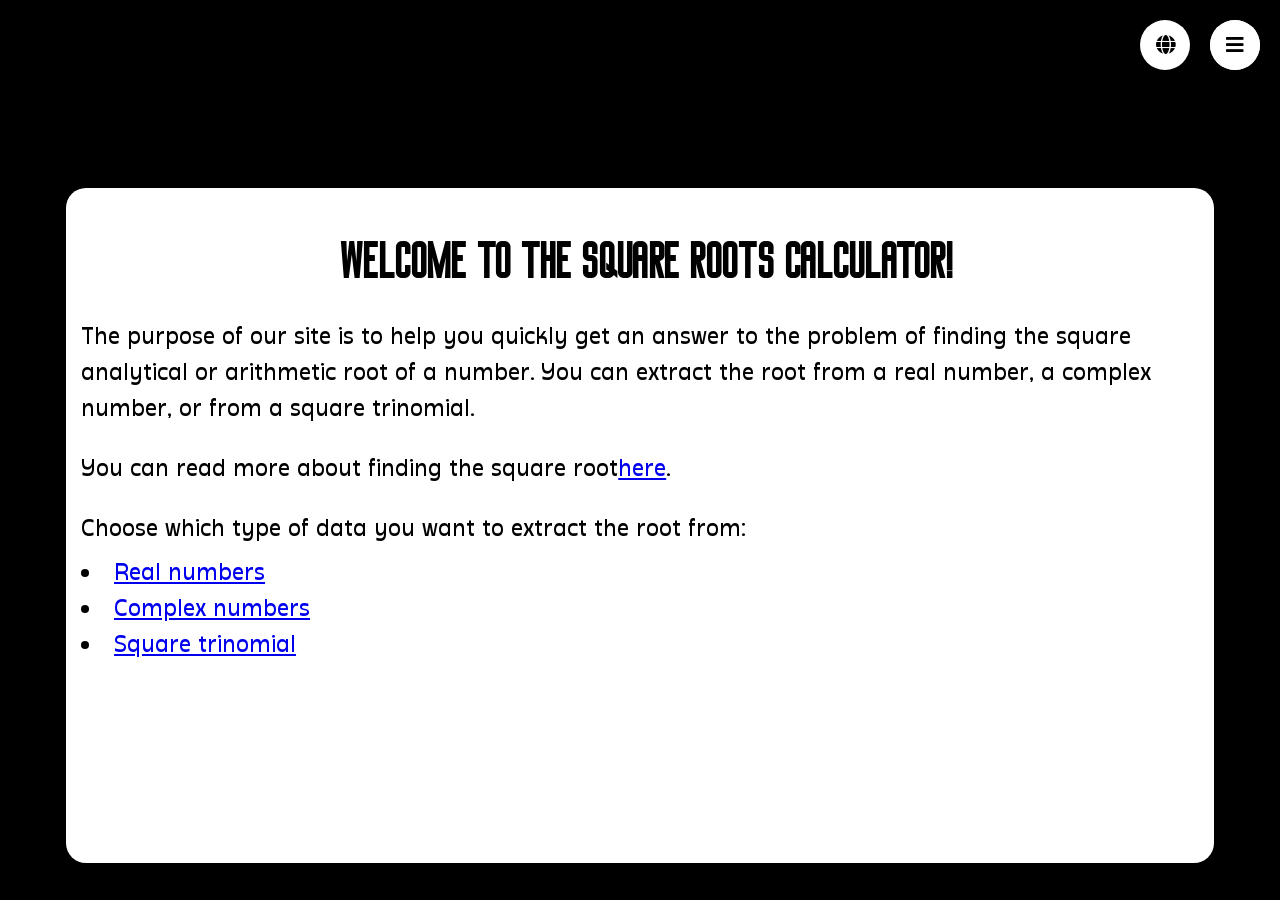
==== index.html @ e16241f0 "Add files via upload" ====
<!DOCTYPE html>
<html>
<head>
<meta charset="utf-8">
<meta name="viewport" content="width=device-width, height=device-height, initial-scale=1">

<link rel="stylesheet" href="https://use.fontawesome.com/releases/v5.7.1/css/all.css">
<link rel="stylesheet" href="https://myfonts.ru/myfonts?fonts=sf-ui-text"/>
<link href="style.css" rel="stylesheet" type="text/css" media="all" >
<title>Extracting the square root of a number</title>
</head>

<body class="bb">
    <div class="header">
        <input type="checkbox" id="active">
        <label for="active" class="menu-btn"><i class="fas fa-bars"></i></label>
        <div class="wrapper">
            <ul>
                <li><a class="active" href="index.html">Home</a></li>
                <li><a href=real_en.html>Real numbers</a></li>
                <li><a href=complex_en.html>Complex numbers</a></li>
                <li><a href=trinomial_en.html>Square trinomial</a></li>
                <li><a href=https://docs.google.com/forms/d/e/1FAIpQLSe_C3APFTaMJb7v6GUz5Z_tebFP68XXWKh1VD5bbgHCo6fdPg/viewform?usp=sf_link>Feedback</a></li>
            </ul>
        </div>
    </div>
    <div class="header1">
        <input type="checkbox" id="active1">
        <label for="active1" class="menu-btn1"><i class="fa fa-globe"></i></label>
        <div class="wrapper1">
            <ul>
                <li><a class="active1" href="ru_index.html">Русский</a></li>
                <li><a href=hindi_index.html>हिन्दी</a></li>

            </ul>
        </div>
    </div>
    <div class="input-win">
        <div class="child1">
            <h1 align="center" style="font-family:'BigStem'">Welcome to the Square Roots calculator!</h1>
            <p>The purpose of our site is to help you quickly get an answer to the problem of finding the square analytical or arithmetic root of a number. You can extract the root from a real number, a complex number, or from a square trinomial.</p>
            <p>You can read more about finding the square root<a href="https://www.mathstoon.com/square-root/">here</a>.</p>
            <p>Choose which type of data you want to extract the root from:</p>
        </div>
        <div class="child2ind">
            <li><a href=real.html>Real numbers</a></li>
            <li><a href=complex.html>Complex numbers</a></li>
            <li><a href=trinomial.html>Square trinomial</a></li>    
            
            
        </div>
        
    </div>
    


</body>
</html>
---- style.css ----
html{
    background-color: black
}

@font-face {
    font-family: 'Stadio';

    src: url('StadioNowVariableGX.ttf');
}
@font-face {
    font-family: 'BigStem';

    src: url('BigStem-Regular.ttf');
}
header {
    margin: 0;
    color: white;
    min-height: 20vh;
    padding: 0px;
    position: static;
    top: 0;
    overflow: hidden;
    line-height: 10px;
    padding: 0px 20px;
    display: none;
} 

.wrapper{
    font-family: 'BigStem', arial;

    z-index: 999;
    position: fixed;
    top: 0;
    left: 0;
    height: 100%;
    width: 100%;
    
    background: white;
    clip-path: circle(25px at calc(100% - 45px) 45px);
    transition: all 0.3s ease-in-out;
  }
#active:checked ~ .wrapper{
    clip-path: circle(75%);
}
.menu-btn{
    position: fixed;
    z-index: 1000;
    right: 20px;
    
    top: 20px;
    height: 50px;
    width: 50px;
    text-align: center;
    line-height: 50px;
    border-radius: 50%;
    font-size: 20px;
    color: black;
    border-color: black;
    cursor: pointer;
    background: white;
    transition: all 0.3s ease-in-out;
}
#active:checked ~ .menu-btn{
    color: black;
}
#active:checked ~ .menu-btn i:before{
    content: "\f00d";
}
.wrapper ul{
    position: absolute;
    top: 50%;
    left: 50%;
    transform: translate(-50%, -50%);
    list-style: none;
    text-align: center;
    z-index: 999;
}
.wrapper ul li{
    margin: 10% auto;
    z-index: 1000;
}
.wrapper ul li a{
    color: none;
    text-decoration: none;
    font-size: calc(20px + 1.3vw);
    font-weight: 500;
    padding: 3px 7px;
    color: black;
    border-radius: 50px;
    background: white;
    position: relative;
    line-height: 40px;
    transition: all 0.3s ease;
    z-index: 1999;
    @media (max-width: 768px) {
        font-size: calc(20px + 1.1vw);
    }
}
.wrapper ul li a:after{
    position: absolute;
    content: "";
    background: black;
    background: linear-gradient(#14ffe9, #ffeb3b, #ff00e0);
    
    width: 104%;
    height: 110%;
    left: -2%;
    top:-5%;
    
    border-radius: 60px;
    transform: scaleY(0);
    z-index: -1;
    animation: rotate 1.5s linear infinite;
    transition: transform 0.3s ease;
}
.wrapper ul li a:hover:after{
    transform: scaleY(1);
}
.wrapper ul li a:hover{
    color: black;
}
input[type="checkbox"]{
    display: none;
}
@keyframes rotate {
    0%{
      filter: hue-rotate(0deg);
    }
    100%{
      filter: hue-rotate(360deg);
    }
}
.bb {
    height: calc(800px + 100vw);

    @media (min-width: 500px) {
        height: calc(500px + 100vw);
    }

    @media (min-width: 768px) and (min-height: 600px) {
        height: 95vh;
    }

    display: flex;
    flex-direction: column;
    justify-content: center;
    align-items: center;
}
.input-win {
    font-family: 'Stadio', arial;
    height: 80%;
    width: 90%;
    position: relative;
    padding: 0px 5px 5px 5px;
    /*margin-top:20%;*/
    
    /*translate: (0,-50%);*/
    /*margin-left: auto;*/
    /*margin-right: auto;*/
    display: flex;
    flex-direction: column;
    /*justify-content: center;*/
    /*align-items: center;*/
    background-color: white;
    border-radius:20px;
}
.child1{
    

    background-color: white;
    position: relative;
    top: 15px;
    margin-left: 10px;
    font-size: calc(20px + 0.3vw);
    @media (max-width: 768px) {
        font-size: calc(15px + 0.001vw);
    }
    

}
.hello {
    width: 100%;
}

.hello1 {
    width: 100%;
    margin-bottom: 10px;
}

.hello2 {
    width: 100%;
    margin-top: 10px;
}

.bbl {
    width: 100%;
    
    
}
.child2{
    

    background-color: white;
    position: relative;
    margin-left:20px;
    font-size: 20px;
    color: black;
    font-size: calc(20px + 0.3vw);
    @media (max-width: 768px) {
        font-size: calc(15px + 0.001vw);
    }


    
    /*
    top:50%;
    display: block;
    margin-left: auto;
    margin-right: auto;
    */

}
.child2ind{
    float: left;
    margin-left:10px;
    position: relative;
    font-size: calc(20px + 0.3vw);
    @media (max-width: 768px) {
        font-size: calc(15px + 0.001vw);
    }

}

.container {
    display: block;
    
    position: relative;
    padding-left: 35px;
    margin-top: 10px;
    margin-bottom: 12px;
    cursor: pointer;
    font-size: calc(20px + 0.3vw);
    @media (max-width: 768px) {
        font-size: calc(15px + 0.001vw);
    }
    user-select: none;
  }
  
  .container input {
    position: absolute;
    opacity: 0;
    margin-top: 10px;
    cursor: pointer;
    height: 0;
    width: 0;
  }
  
  .checkmark {
    position: absolute;
    top: 0;
    left: 0;
    height: 25px;
    width: 25px;
    margin-top: 10px;
    background-color: #eee;
  }
  
  .container:hover input ~ .checkmark {
    background-color: #ccc;
  }
  
  .container input:checked ~ .checkmark {
    background-color: #2196F3;
  }
  
  .checkmark:after {
    content: "";
    position: absolute;
    display: none;
  }
  
  .container input:checked ~ .checkmark:after {
    display: block;
  }
  
  .container .checkmark:after {
    left: 9px;
    top: 5px;
    width: 5px;
    height: 10px;
    border: solid white;
    border-width: 0 3px 3px 0;
    -webkit-transform: rotate(45deg);
    -ms-transform: rotate(45deg);
    transform: rotate(45deg);
  }





  .header1 {
    margin: 0;
    color: black;
    min-height: 20vh;
    padding: 0px;
    position: static;
    top: 0;
    overflow: hidden;
    line-height: 10px;
    padding: 0px 20px;
} 

.wrapper1 {
    font-family: 'BigStem', arial;

    z-index: 999;
    position: fixed;
    top: 0;
    left: 0;
    height: 100%;
    width: 100%;
    
    background: black;
    clip-path: circle(24px at calc(100% - 115px) 45px);
    transition: all 0.3s ease-in-out;
  }
#active1:checked ~ .wrapper1{
    clip-path: circle(75%);
}
.menu-btn1{
    position: fixed;
    z-index: 1000;
    right: 90px;
    
    top: 20px;
    height: 50px;
    width: 50px;
    text-align: center;
    line-height: 50px;
    border-radius: 50%;
    font-size: 20px;
    color: black;
    cursor: pointer;
    background: white;
    transition: all 0.3s ease-in-out;
}
#active1:checked ~ .menu-btn1{
    color: black;
}

#active1:checked ~ .menu-btn1 i:before{
    content: "\f00d";
}

.wrapper1 ul{
    position: absolute;
    top: 50%;
    left: 50%;
    transform: translate(-50%, -50%);
    list-style: none;
    text-align: center;
    z-index: 5;
}
.wrapper1 ul li{
    margin: 10% auto;
    z-index: 5;
}
.wrapper1 ul li a{
    color: none;
    text-decoration: none;
    font-size: calc(20px + 1.3vw);
    font-weight: 500;
    padding: 3px 7px;
    color: white;
    border-radius: 50px;
    background: black;
    position: relative;
    line-height: 40px;
    transition: all 0.3s ease;
    z-index: 998;
    @media (max-width: 768px) {
        font-size: calc(20px + 1.1vw);
    }
}
.wrapper1 ul li a:after{
    position: absolute;
    content: "";
    background: black;
    background: linear-gradient(#14ffe9, #ffeb3b, #ff00e0);
    
    width: 104%;
    height: 110%;
    left: -2%;
    top:-5%;
    
    border-radius: 60px;
    transform: scaleY(0);
    z-index: -1;
    animation: rotate 1.5s linear infinite;
    transition: transform 0.3s ease;
}
.wrapper1 ul li a:hover:after{
    transform: scaleY(1);
}
.wrapper1 ul li a:hover{
    color: black;
}
input[type="checkbox"]{
    display: none;
}
@keyframes rotate {
    0%{
      filter: hue-rotate(0deg);
    }
    100%{
      filter: hue-rotate(360deg);
    }
}
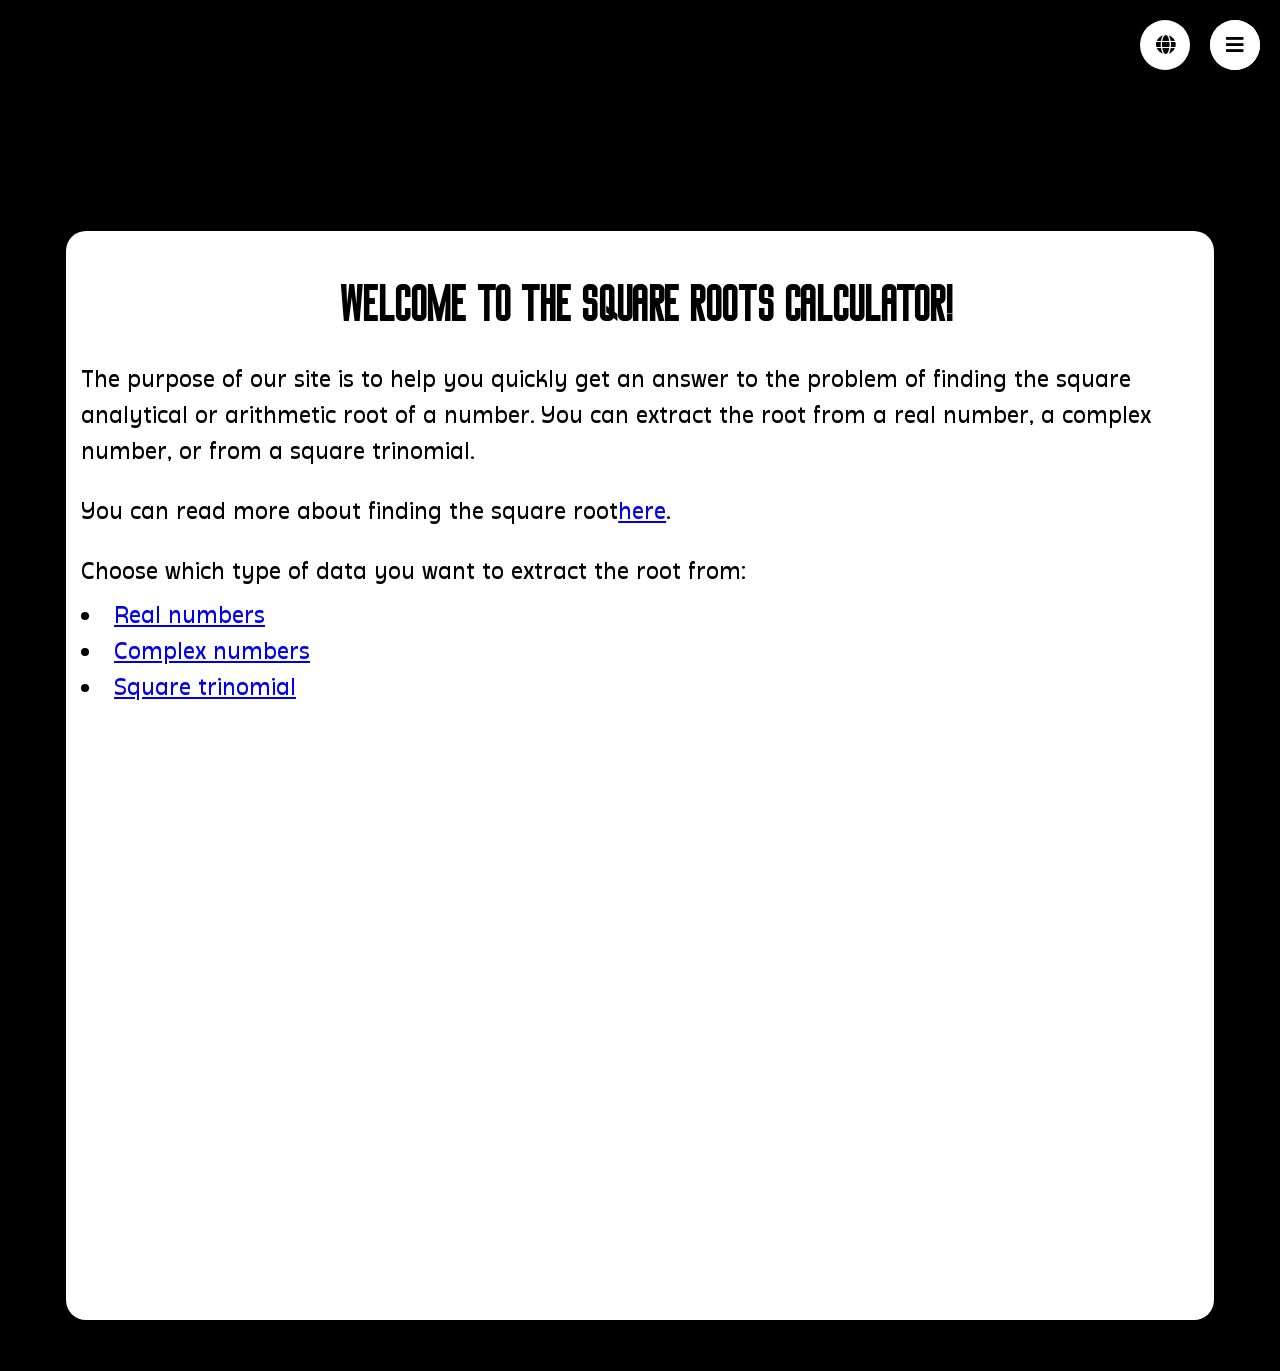
==== commit a7f1c8bf: "Add files via upload" ====
--- a/index.html
+++ b/index.html
@@ -21,6 +21,7 @@
                 <li><a href=complex_en.html>Complex numbers</a></li>
                 <li><a href=trinomial_en.html>Square trinomial</a></li>
                 <li><a href=https://docs.google.com/forms/d/e/1FAIpQLSe_C3APFTaMJb7v6GUz5Z_tebFP68XXWKh1VD5bbgHCo6fdPg/viewform?usp=sf_link>Feedback</a></li>
+                <li><a href=assist_en.html>Site Management Guide</a></li>
             </ul>
         </div>
     </div>
@@ -29,8 +30,9 @@
         <label for="active1" class="menu-btn1"><i class="fa fa-globe"></i></label>
         <div class="wrapper1">
             <ul>
-                <li><a class="active1" href="ru_index.html">Русский</a></li>
-                <li><a href=hindi_index.html>हिन्दी</a></li>
+                <li><a class="active1" href=https://nancyzel.github.io/square_root_spain/index.html>Español</a></li>
+                <li><a href=https://nancyzel.github.io/square_root_hindi/index.html>हिन्दी</a></li>
+                <li><a href=https://nancyzel.github.io/square_root_ru/index.html>Русский</a></li>
 
             </ul>
         </div>
@@ -43,9 +45,9 @@
             <p>Choose which type of data you want to extract the root from:</p>
         </div>
         <div class="child2ind">
-            <li><a href=real.html>Real numbers</a></li>
-            <li><a href=complex.html>Complex numbers</a></li>
-            <li><a href=trinomial.html>Square trinomial</a></li>    
+            <li><a href=real_en.html>Real numbers</a></li>
+            <li><a href=complex_en.html>Complex numbers</a></li>
+            <li><a href=trinomial_en.html>Square trinomial</a></li>    
             
             
         </div>
@@ -55,4 +57,4 @@
 
 
 </body>
-</html>+</html>
--- a/style.css
+++ b/style.css
@@ -1,419 +1,822 @@
 html{
+
     background-color: black
-}
+
+}
+
+
 
 @font-face {
+
     font-family: 'Stadio';
 
+
+
     src: url('StadioNowVariableGX.ttf');
-}
+
+}
+
 @font-face {
+
     font-family: 'BigStem';
 
+
+
     src: url('BigStem-Regular.ttf');
-}
+
+}
+
 header {
+
     margin: 0;
+
     color: white;
+
     min-height: 20vh;
+
     padding: 0px;
+
     position: static;
+
     top: 0;
+
     overflow: hidden;
+
     line-height: 10px;
+
     padding: 0px 20px;
+
     display: none;
+
 } 
 
+
+
 .wrapper{
+
     font-family: 'BigStem', arial;
 
+
+
     z-index: 999;
+
     position: fixed;
+
     top: 0;
+
     left: 0;
+
     height: 100%;
+
     width: 100%;
-    
+
+    
+
     background: white;
+
     clip-path: circle(25px at calc(100% - 45px) 45px);
+
     transition: all 0.3s ease-in-out;
-  }
+
+  }
+
 #active:checked ~ .wrapper{
+
     clip-path: circle(75%);
-}
+
+}
+
 .menu-btn{
+
     position: fixed;
+
     z-index: 1000;
+
     right: 20px;
-    
+
+    
+
     top: 20px;
+
     height: 50px;
+
     width: 50px;
+
     text-align: center;
+
     line-height: 50px;
+
     border-radius: 50%;
+
     font-size: 20px;
+
     color: black;
+
     border-color: black;
+
     cursor: pointer;
+
     background: white;
+
     transition: all 0.3s ease-in-out;
-}
+
+}
+
 #active:checked ~ .menu-btn{
+
     color: black;
-}
+
+}
+
 #active:checked ~ .menu-btn i:before{
+
     content: "\f00d";
-}
+
+}
+
 .wrapper ul{
+
     position: absolute;
+
     top: 50%;
+
     left: 50%;
+
     transform: translate(-50%, -50%);
+
     list-style: none;
+
     text-align: center;
+
     z-index: 999;
-}
+
+}
+
 .wrapper ul li{
+
     margin: 10% auto;
+
     z-index: 1000;
-}
+
+}
+
 .wrapper ul li a{
+
     color: none;
+
     text-decoration: none;
+
     font-size: calc(20px + 1.3vw);
+
     font-weight: 500;
+
     padding: 3px 7px;
+
     color: black;
+
     border-radius: 50px;
+
     background: white;
+
     position: relative;
+
     line-height: 40px;
+
     transition: all 0.3s ease;
+
     z-index: 1999;
+
     @media (max-width: 768px) {
+
         font-size: calc(20px + 1.1vw);
-    }
-}
+
+    }
+
+}
+
 .wrapper ul li a:after{
+
     position: absolute;
+
     content: "";
+
     background: black;
+
     background: linear-gradient(#14ffe9, #ffeb3b, #ff00e0);
-    
+
+    
+
     width: 104%;
+
     height: 110%;
+
     left: -2%;
+
     top:-5%;
-    
+
+    
+
     border-radius: 60px;
+
     transform: scaleY(0);
+
     z-index: -1;
+
     animation: rotate 1.5s linear infinite;
+
     transition: transform 0.3s ease;
-}
+
+}
+
 .wrapper ul li a:hover:after{
+
     transform: scaleY(1);
-}
+
+}
+
 .wrapper ul li a:hover{
+
     color: black;
-}
+
+}
+
 input[type="checkbox"]{
+
     display: none;
-}
+
+}
+
 @keyframes rotate {
+
     0%{
+
       filter: hue-rotate(0deg);
-    }
+
+    }
+
     100%{
+
       filter: hue-rotate(360deg);
-    }
-}
+
+    }
+
+}
+
+.header1 {
+
+    margin: 0;
+
+    color: black;
+
+    min-height: 20vh;
+
+    padding: 0px;
+
+    position: static;
+
+    top: 0;
+
+    overflow: hidden;
+
+    line-height: 10px;
+
+    padding: 0px 20px;
+
+} 
+
+
+
+.wrapper1 {
+
+    font-family: 'BigStem', arial;
+    z-index: 999;
+
+    position: fixed;
+
+    top: 0;
+
+    left: 0;
+
+    height: 100%;
+
+    width: 100%;
+
+    
+    background: black;
+
+    clip-path: circle(24px at calc(100% - 115px) 45px);
+
+    transition: all 0.3s ease-in-out;
+
+  }
+
+#active1:checked ~ .wrapper1{
+
+    clip-path: circle(75%);
+
+}
+
+.menu-btn1{
+
+    position: fixed;
+
+    z-index: 1000;
+
+    right: 90px;
+
+    
+
+    top: 20px;
+
+    height: 50px;
+
+    width: 50px;
+
+    text-align: center;
+
+    line-height: 50px;
+
+    border-radius: 50%;
+
+    font-size: 20px;
+
+    color: black;
+
+    cursor: pointer;
+
+    background: white;
+
+    transition: all 0.3s ease-in-out;
+
+}
+
+#active1:checked ~ .menu-btn1{
+
+    color: black;
+
+}
+
+
+
+#active1:checked ~ .menu-btn1 i:before{
+
+    content: "\f00d";
+
+}
+
+
+
+.wrapper1 ul{
+
+    position: absolute;
+
+    top: 50%;
+
+    left: 50%;
+
+    transform: translate(-50%, -50%);
+
+    list-style: none;
+
+    text-align: center;
+
+    z-index: 5;
+
+}
+
+.wrapper1 ul li{
+
+    margin: 10% auto;
+
+    z-index: 5;
+
+}
+
+.wrapper1 ul li a{
+
+    color: none;
+
+    text-decoration: none;
+
+    font-size: calc(20px + 1.3vw);
+
+    font-weight: 500;
+
+    padding: 3px 7px;
+
+    color: white;
+
+    border-radius: 50px;
+
+    background: black;
+
+    position: relative;
+
+    line-height: 40px;
+
+    transition: all 0.3s ease;
+
+    z-index: 998;
+
+    @media (max-width: 768px) {
+
+        font-size: calc(20px + 1.1vw);
+
+    }
+
+}
+
+.wrapper1 ul li a:after{
+
+    position: absolute;
+
+    content: "";
+
+    background: black;
+
+    background: linear-gradient(#14ffe9, #ffeb3b, #ff00e0);
+
+    
+
+    width: 104%;
+
+    height: 110%;
+
+    left: -2%;
+
+    top:-5%;
+
+    
+
+    border-radius: 60px;
+
+    transform: scaleY(0);
+
+    z-index: -5;
+
+    animation: rotate 1.5s linear infinite;
+
+    transition: transform 0.3s ease;
+
+}
+
+.wrapper1 ul li a:hover:after{
+
+    transform: scaleY(1);
+
+}
+
+.wrapper1 ul li a:hover{
+
+    color: white;
+
+}
+
+input[type="checkbox"]{
+
+    display: none;
+
+}
+
+@keyframes rotate {
+
+    0%{
+
+      filter: hue-rotate(0deg);
+
+    }
+
+    100%{
+
+      filter: hue-rotate(360deg);
+
+    }
+
+}
+
 .bb {
+
     height: calc(800px + 100vw);
 
+
+
     @media (min-width: 500px) {
+
         height: calc(500px + 100vw);
-    }
+
+    }
+
+
 
     @media (min-width: 768px) and (min-height: 600px) {
-        height: 95vh;
-    }
+
+        height: calc(500px + 95vh);
+
+    }
+
+
 
     display: flex;
+
     flex-direction: column;
+
     justify-content: center;
+
     align-items: center;
-}
+
+}
+
 .input-win {
+
     font-family: 'Stadio', arial;
+
     height: 80%;
+
     width: 90%;
+
     position: relative;
+
     padding: 0px 5px 5px 5px;
-    /*margin-top:20%;*/
-    
-    /*translate: (0,-50%);*/
-    /*margin-left: auto;*/
-    /*margin-right: auto;*/
+
+
     display: flex;
+
     flex-direction: column;
-    /*justify-content: center;*/
-    /*align-items: center;*/
+
+
     background-color: white;
+
     border-radius:20px;
-}
+
+}
+
 .child1{
-    
+
+    
+
+
 
     background-color: white;
+
     position: relative;
+
     top: 15px;
+
     margin-left: 10px;
+
     font-size: calc(20px + 0.3vw);
+
     @media (max-width: 768px) {
+
         font-size: calc(15px + 0.001vw);
-    }
-    
-
-}
+
+    }
+
+    
+
+
+
+}
+
 .hello {
+
     width: 100%;
-}
+
+}
+
+
 
 .hello1 {
+
     width: 100%;
+
     margin-bottom: 10px;
-}
+
+}
+
+
 
 .hello2 {
+
     width: 100%;
+
     margin-top: 10px;
-}
+
+}
+
+
 
 .bbl {
+
     width: 100%;
-    
-    
-}
+
+    
+
+    
+
+}
+
 .child2{
-    
+
+    
+
+
 
     background-color: white;
+
     position: relative;
+
     margin-left:20px;
+
     font-size: 20px;
+
     color: black;
+
     font-size: calc(20px + 0.3vw);
+
     @media (max-width: 768px) {
+
         font-size: calc(15px + 0.001vw);
-    }
-
-
-    
+
+    }
+
+
+
+
+
+    
+
     /*
+
     top:50%;
+
     display: block;
+
     margin-left: auto;
+
     margin-right: auto;
+
     */
 
-}
+
+
+}
+
 .child2ind{
+
     float: left;
+
     margin-left:10px;
+
     position: relative;
+
     font-size: calc(20px + 0.3vw);
+
     @media (max-width: 768px) {
+
         font-size: calc(15px + 0.001vw);
-    }
-
-}
+
+    }
+
+
+
+}
+
+
 
 .container {
+
     display: block;
-    
+
+    
+
     position: relative;
+
     padding-left: 35px;
+
     margin-top: 10px;
+
     margin-bottom: 12px;
+
     cursor: pointer;
+
     font-size: calc(20px + 0.3vw);
+
     @media (max-width: 768px) {
+
         font-size: calc(15px + 0.001vw);
-    }
+
+    }
+
     user-select: none;
-  }
+
+  }
+
   
+
   .container input {
+
     position: absolute;
+
     opacity: 0;
+
     margin-top: 10px;
+
     cursor: pointer;
+
     height: 0;
+
     width: 0;
-  }
+
+  }
+
   
+
   .checkmark {
+
     position: absolute;
+
     top: 0;
+
     left: 0;
+
     height: 25px;
+
     width: 25px;
+
     margin-top: 10px;
+
     background-color: #eee;
-  }
+
+  }
+
   
+
   .container:hover input ~ .checkmark {
+
     background-color: #ccc;
-  }
+
+  }
+
   
+
   .container input:checked ~ .checkmark {
+
     background-color: #2196F3;
-  }
+
+  }
+
   
+
   .checkmark:after {
+
     content: "";
+
     position: absolute;
+
     display: none;
-  }
+
+  }
+
   
+
   .container input:checked ~ .checkmark:after {
+
     display: block;
-  }
+
+  }
+
   
+
   .container .checkmark:after {
+
     left: 9px;
+
     top: 5px;
+
     width: 5px;
+
     height: 10px;
+
     border: solid white;
+
     border-width: 0 3px 3px 0;
+
     -webkit-transform: rotate(45deg);
+
     -ms-transform: rotate(45deg);
+
     transform: rotate(45deg);
-  }
-
-
-
-
-
-  .header1 {
-    margin: 0;
-    color: black;
-    min-height: 20vh;
-    padding: 0px;
-    position: static;
-    top: 0;
-    overflow: hidden;
-    line-height: 10px;
-    padding: 0px 20px;
-} 
-
-.wrapper1 {
-    font-family: 'BigStem', arial;
-
-    z-index: 999;
-    position: fixed;
-    top: 0;
-    left: 0;
-    height: 100%;
-    width: 100%;
-    
-    background: black;
-    clip-path: circle(24px at calc(100% - 115px) 45px);
-    transition: all 0.3s ease-in-out;
-  }
-#active1:checked ~ .wrapper1{
-    clip-path: circle(75%);
-}
-.menu-btn1{
-    position: fixed;
-    z-index: 1000;
-    right: 90px;
-    
-    top: 20px;
-    height: 50px;
-    width: 50px;
-    text-align: center;
-    line-height: 50px;
-    border-radius: 50%;
-    font-size: 20px;
-    color: black;
-    cursor: pointer;
-    background: white;
-    transition: all 0.3s ease-in-out;
-}
-#active1:checked ~ .menu-btn1{
-    color: black;
-}
-
-#active1:checked ~ .menu-btn1 i:before{
-    content: "\f00d";
-}
-
-.wrapper1 ul{
-    position: absolute;
-    top: 50%;
-    left: 50%;
-    transform: translate(-50%, -50%);
-    list-style: none;
-    text-align: center;
-    z-index: 5;
-}
-.wrapper1 ul li{
-    margin: 10% auto;
-    z-index: 5;
-}
-.wrapper1 ul li a{
-    color: none;
-    text-decoration: none;
-    font-size: calc(20px + 1.3vw);
-    font-weight: 500;
-    padding: 3px 7px;
-    color: white;
-    border-radius: 50px;
-    background: black;
-    position: relative;
-    line-height: 40px;
-    transition: all 0.3s ease;
-    z-index: 998;
-    @media (max-width: 768px) {
-        font-size: calc(20px + 1.1vw);
-    }
-}
-.wrapper1 ul li a:after{
-    position: absolute;
-    content: "";
-    background: black;
-    background: linear-gradient(#14ffe9, #ffeb3b, #ff00e0);
-    
-    width: 104%;
-    height: 110%;
-    left: -2%;
-    top:-5%;
-    
-    border-radius: 60px;
-    transform: scaleY(0);
-    z-index: -1;
-    animation: rotate 1.5s linear infinite;
-    transition: transform 0.3s ease;
-}
-.wrapper1 ul li a:hover:after{
-    transform: scaleY(1);
-}
-.wrapper1 ul li a:hover{
-    color: black;
-}
-input[type="checkbox"]{
-    display: none;
-}
-@keyframes rotate {
-    0%{
-      filter: hue-rotate(0deg);
-    }
-    100%{
-      filter: hue-rotate(360deg);
-    }
-}+
+  }
+
+
+
+
+
+
+
+
+
+
+
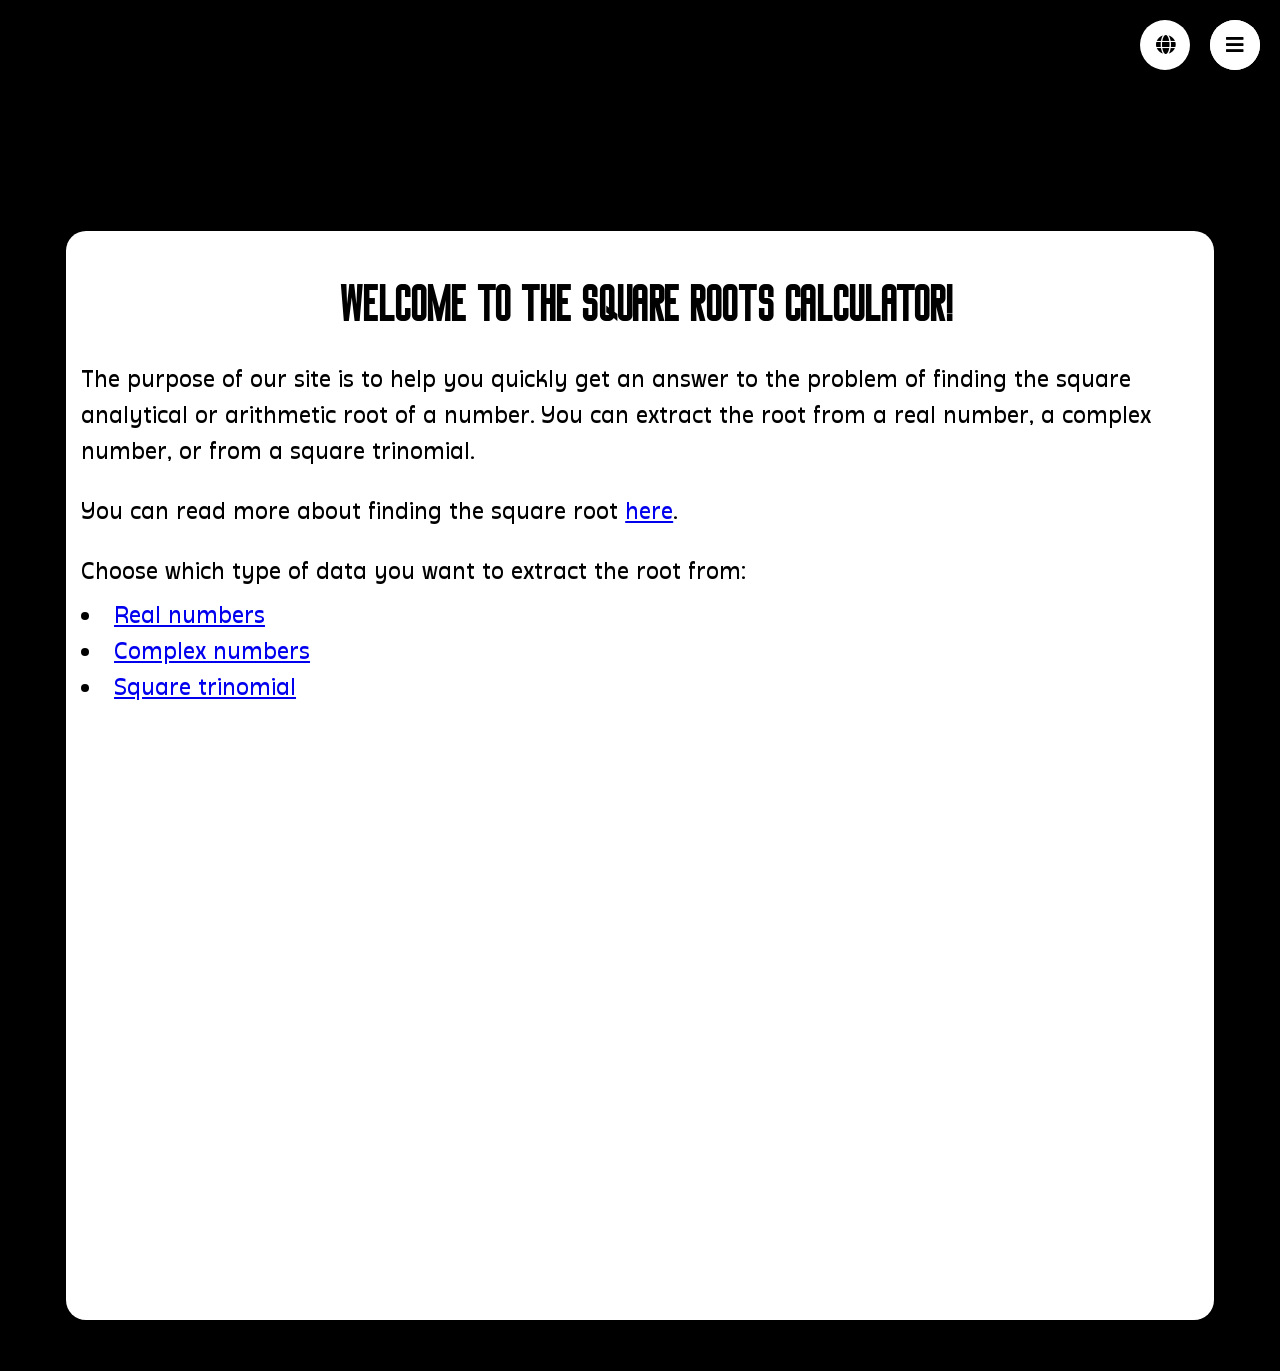
==== commit dcc7f20c: "Update index.html" ====
--- a/index.html
+++ b/index.html
@@ -41,7 +41,7 @@
         <div class="child1">
             <h1 align="center" style="font-family:'BigStem'">Welcome to the Square Roots calculator!</h1>
             <p>The purpose of our site is to help you quickly get an answer to the problem of finding the square analytical or arithmetic root of a number. You can extract the root from a real number, a complex number, or from a square trinomial.</p>
-            <p>You can read more about finding the square root<a href="https://www.mathstoon.com/square-root/">here</a>.</p>
+            <p>You can read more about finding the square root <a href="https://www.mathstoon.com/square-root/">here</a>.</p>
             <p>Choose which type of data you want to extract the root from:</p>
         </div>
         <div class="child2ind">
